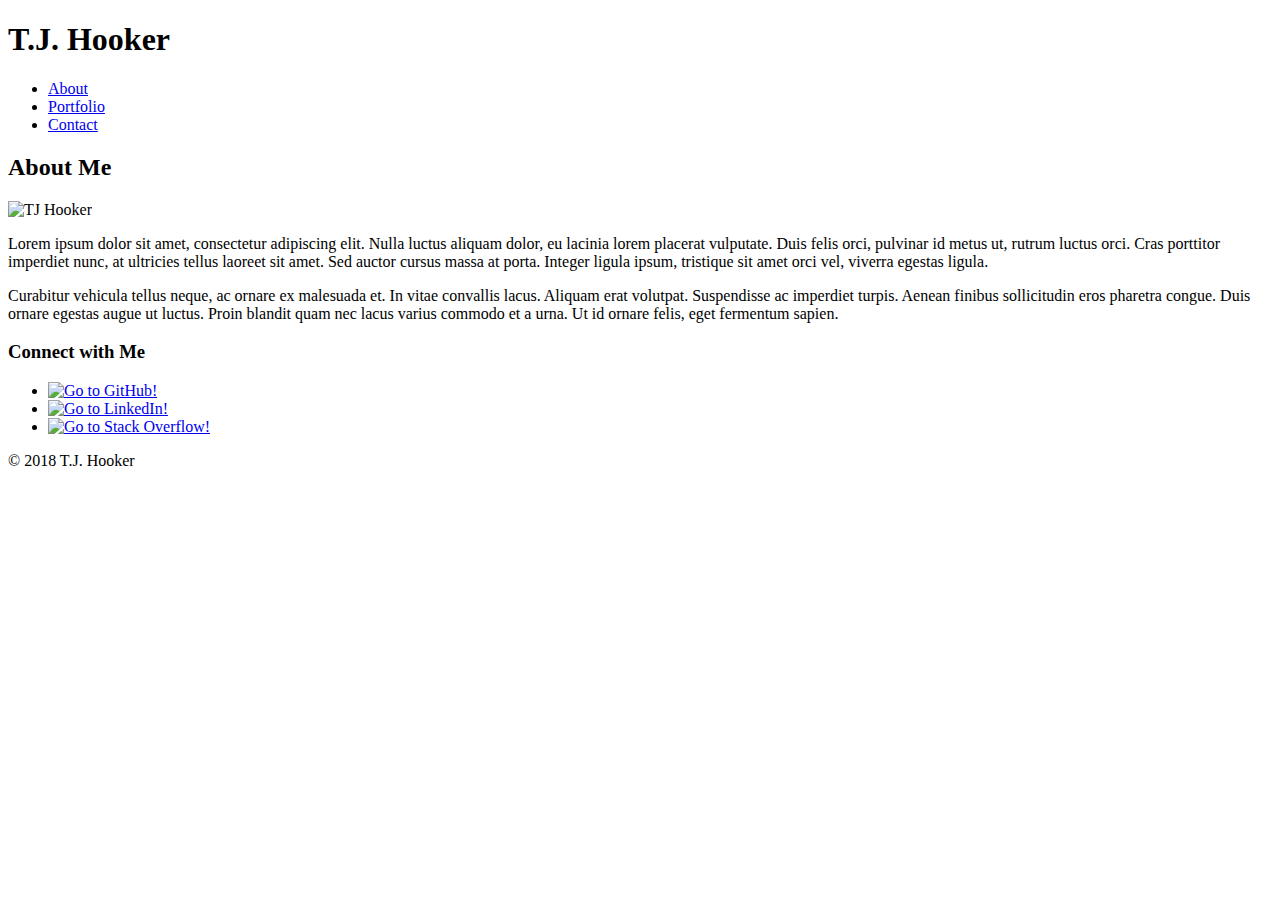
==== index.html @ 0626a41c "commit" ====
<!DOCTYPE html>
<html lang="us-en">
  <head>
    <meta charset="utf-8">
    <link href="assets/css/style.css" rel="stylesheet" href="assets/css/reset.css" rel="stylesheet"> 
    <title>About Me</title>
  </head>
  <body>
    <header>
      <h1>T.J. Hooker</h1>
      <nav>
        <ul>
          <li><a href="index.html">About</a></li>
          <li><a href="portfolio.html">Portfolio</a></li>
          <li><a href="contact.html">Contact</a></li>
        </ul>
      </nav>
    </header>
    <section>
      <h2>About Me</h2>
      <div class="bio">

        <img id="bio-image" src="https://placehold.it/200x200" alt="TJ Hooker">

        <p>Lorem ipsum dolor sit amet, consectetur adipiscing elit. Nulla luctus aliquam dolor, eu lacinia lorem placerat vulputate. Duis felis orci, pulvinar id metus ut, rutrum luctus orci. Cras porttitor imperdiet nunc, at ultricies tellus laoreet sit amet. Sed auctor cursus massa at porta. Integer ligula ipsum, tristique sit amet orci vel, viverra egestas ligula.</p>

        <p>Curabitur vehicula tellus neque, ac ornare ex malesuada et. In vitae convallis lacus. Aliquam erat volutpat. Suspendisse ac imperdiet turpis. Aenean finibus sollicitudin eros pharetra congue. Duis ornare egestas augue ut luctus. Proin blandit quam nec lacus varius commodo et a urna. Ut id ornare felis, eget fermentum sapien.</p>

      </div>
    </section>
    <aside>
      <h3>Connect with Me</h3>
      <ul>
        <li><a href="#"><img src="github.jpg" alt="Go to GitHub!"></a></li>
        <li><a href="#"><img src="linkedin.jpg" alt="Go to LinkedIn!"></a></li>
        <li><a href="#"><img src="stackoverflow.jpg" alt="Go to Stack Overflow!"></a></li>
      </ul>
    </aside>

    <div class="clear"></div>
    <footer>
      <p>© 2018 T.J. Hooker</p>
    </footer>
  </body>
</html>
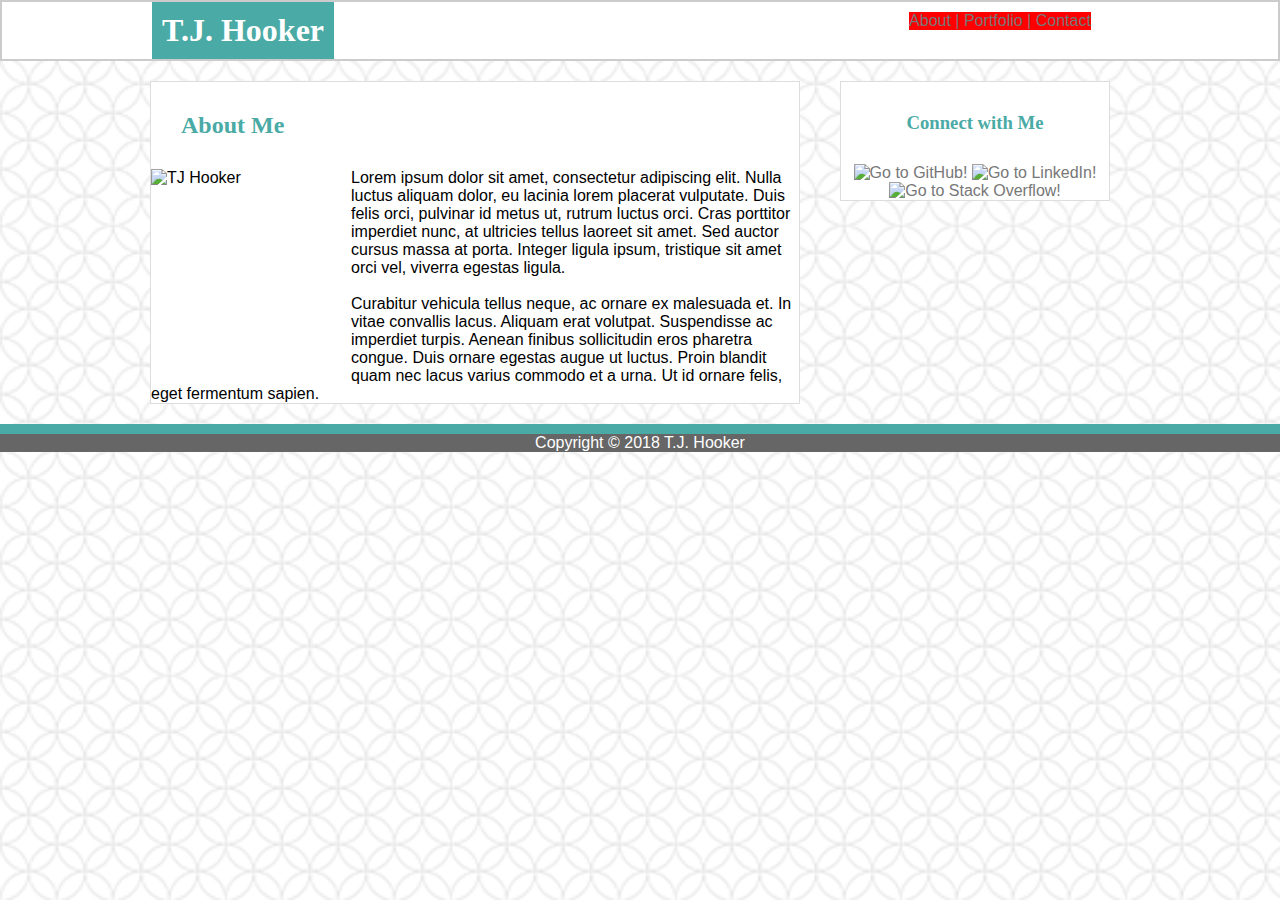
==== commit 27d3fc6a: "commit" ====
--- a/index.html
+++ b/index.html
@@ -6,40 +6,43 @@
     <title>About Me</title>
   </head>
   <body>
-    <header>
+    <header class="main_header">
       <h1>T.J. Hooker</h1>
       <nav>
         <ul>
-          <li><a href="index.html">About</a></li>
-          <li><a href="portfolio.html">Portfolio</a></li>
+          <li><a href="index.html">About |</a></li>
+          <li><a href="portfolio.html">Portfolio |</a></li>
           <li><a href="contact.html">Contact</a></li>
         </ul>
       </nav>
+      <div class="clear"></div>
     </header>
-    <section>
-      <h2>About Me</h2>
-      <div class="bio">
 
-        <img id="bio-image" src="https://placehold.it/200x200" alt="TJ Hooker">
+    <div class="main-content">
+      <section class="bio">
+        <h2>About Me</h2>
 
-        <p>Lorem ipsum dolor sit amet, consectetur adipiscing elit. Nulla luctus aliquam dolor, eu lacinia lorem placerat vulputate. Duis felis orci, pulvinar id metus ut, rutrum luctus orci. Cras porttitor imperdiet nunc, at ultricies tellus laoreet sit amet. Sed auctor cursus massa at porta. Integer ligula ipsum, tristique sit amet orci vel, viverra egestas ligula.</p>
+          <img id="bio-image" src="https://placehold.it/200x200" alt="TJ Hooker">
 
-        <p>Curabitur vehicula tellus neque, ac ornare ex malesuada et. In vitae convallis lacus. Aliquam erat volutpat. Suspendisse ac imperdiet turpis. Aenean finibus sollicitudin eros pharetra congue. Duis ornare egestas augue ut luctus. Proin blandit quam nec lacus varius commodo et a urna. Ut id ornare felis, eget fermentum sapien.</p>
+          <p>Lorem ipsum dolor sit amet, consectetur adipiscing elit. Nulla luctus aliquam dolor, eu lacinia lorem placerat vulputate. Duis felis orci, pulvinar id metus ut, rutrum luctus orci. Cras porttitor imperdiet nunc, at ultricies tellus laoreet sit amet. Sed auctor cursus massa at porta. Integer ligula ipsum, tristique sit amet orci vel, viverra egestas ligula.</p><br>
 
-      </div>
-    </section>
-    <aside>
+          <p> <!--id="bio-paragraph">-->Curabitur vehicula tellus neque, ac ornare ex malesuada et. In vitae convallis lacus. Aliquam erat volutpat. Suspendisse ac imperdiet turpis. Aenean finibus sollicitudin eros pharetra congue. Duis ornare egestas augue ut luctus. Proin blandit quam nec lacus varius commodo et a urna. Ut id ornare felis, eget fermentum sapien.</p>
+      </section>
+    </div>
+
+    <aside class="connect-right">
       <h3>Connect with Me</h3>
       <ul>
-        <li><a href="#"><img src="github.jpg" alt="Go to GitHub!"></a></li>
+        <li><a href="#"><img src="assets/images/github.jpg" alt="Go to GitHub!"></a></li>
         <li><a href="#"><img src="linkedin.jpg" alt="Go to LinkedIn!"></a></li>
-        <li><a href="#"><img src="stackoverflow.jpg" alt="Go to Stack Overflow!"></a></li>
+        <li><a href="#"><img src="assets/images/stack_overflow.jpg" alt="Go to Stack Overflow!"></a></li>
       </ul>
     </aside>
+    
 
     <div class="clear"></div>
     <footer>
-      <p>© 2018 T.J. Hooker</p>
+      Copyright © 2018 T.J. Hooker
     </footer>
   </body>
 </html>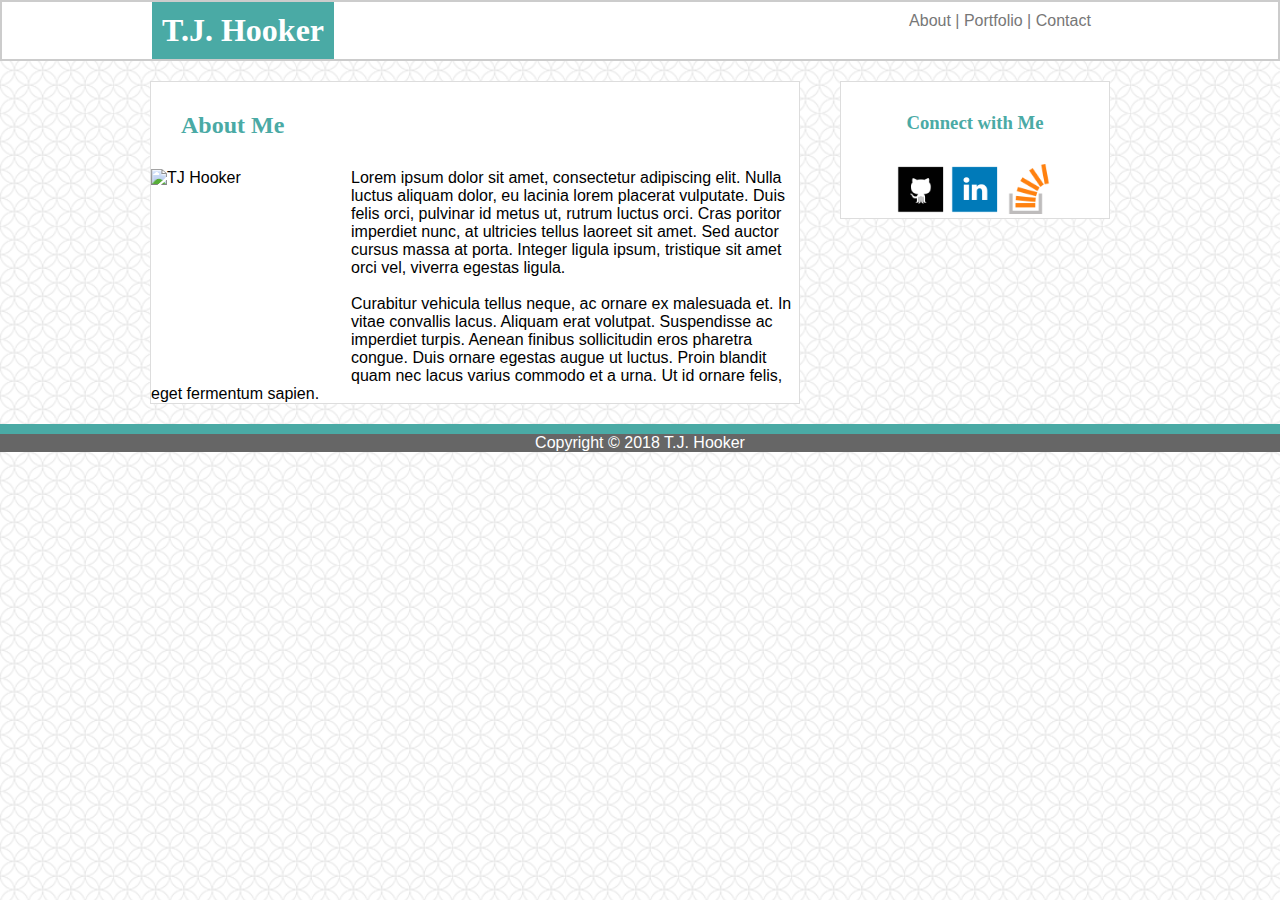
==== commit 59a9cce1: "commit" ====
--- a/index.html
+++ b/index.html
@@ -24,7 +24,7 @@
 
           <img id="bio-image" src="https://placehold.it/200x200" alt="TJ Hooker">
 
-          <p>Lorem ipsum dolor sit amet, consectetur adipiscing elit. Nulla luctus aliquam dolor, eu lacinia lorem placerat vulputate. Duis felis orci, pulvinar id metus ut, rutrum luctus orci. Cras porttitor imperdiet nunc, at ultricies tellus laoreet sit amet. Sed auctor cursus massa at porta. Integer ligula ipsum, tristique sit amet orci vel, viverra egestas ligula.</p><br>
+          <p>Lorem ipsum dolor sit amet, consectetur adipiscing elit. Nulla luctus aliquam dolor, eu lacinia lorem placerat vulputate. Duis felis orci, pulvinar id metus ut, rutrum luctus orci. Cras poritor imperdiet nunc, at ultricies tellus laoreet sit amet. Sed auctor cursus massa at porta. Integer ligula ipsum, tristique sit amet orci vel, viverra egestas ligula.</p><br>
 
           <p> <!--id="bio-paragraph">-->Curabitur vehicula tellus neque, ac ornare ex malesuada et. In vitae convallis lacus. Aliquam erat volutpat. Suspendisse ac imperdiet turpis. Aenean finibus sollicitudin eros pharetra congue. Duis ornare egestas augue ut luctus. Proin blandit quam nec lacus varius commodo et a urna. Ut id ornare felis, eget fermentum sapien.</p>
       </section>
@@ -33,9 +33,9 @@
     <aside class="connect-right">
       <h3>Connect with Me</h3>
       <ul>
-        <li><a href="#"><img src="assets/images/github.jpg" alt="Go to GitHub!"></a></li>
-        <li><a href="#"><img src="linkedin.jpg" alt="Go to LinkedIn!"></a></li>
-        <li><a href="#"><img src="assets/images/stack_overflow.jpg" alt="Go to Stack Overflow!"></a></li>
+        <li><a href="https://github.com/tyrelhooker"target="_blank"><img src="assets/images/github.png" width="50px" height="50px" alt="Go to GitHub!"></a></li>
+        <li><a href="https://www.linkedin.com/in/t-j-hooker-bb973638/" target="_blank"><img src="assets/images/linkedin.png" width="50px" height="50px"alt="Go to LinkedIn!"></a></li>
+        <li><a href="https://stackoverflow.com/users/9263462/tj-hooker?tab=profile" target="_blank"><img src="assets/images/stack_overflow.png" width="50px" height="50px" alt="Go to Stack Overflow!"></a></li>
       </ul>
     </aside>
     
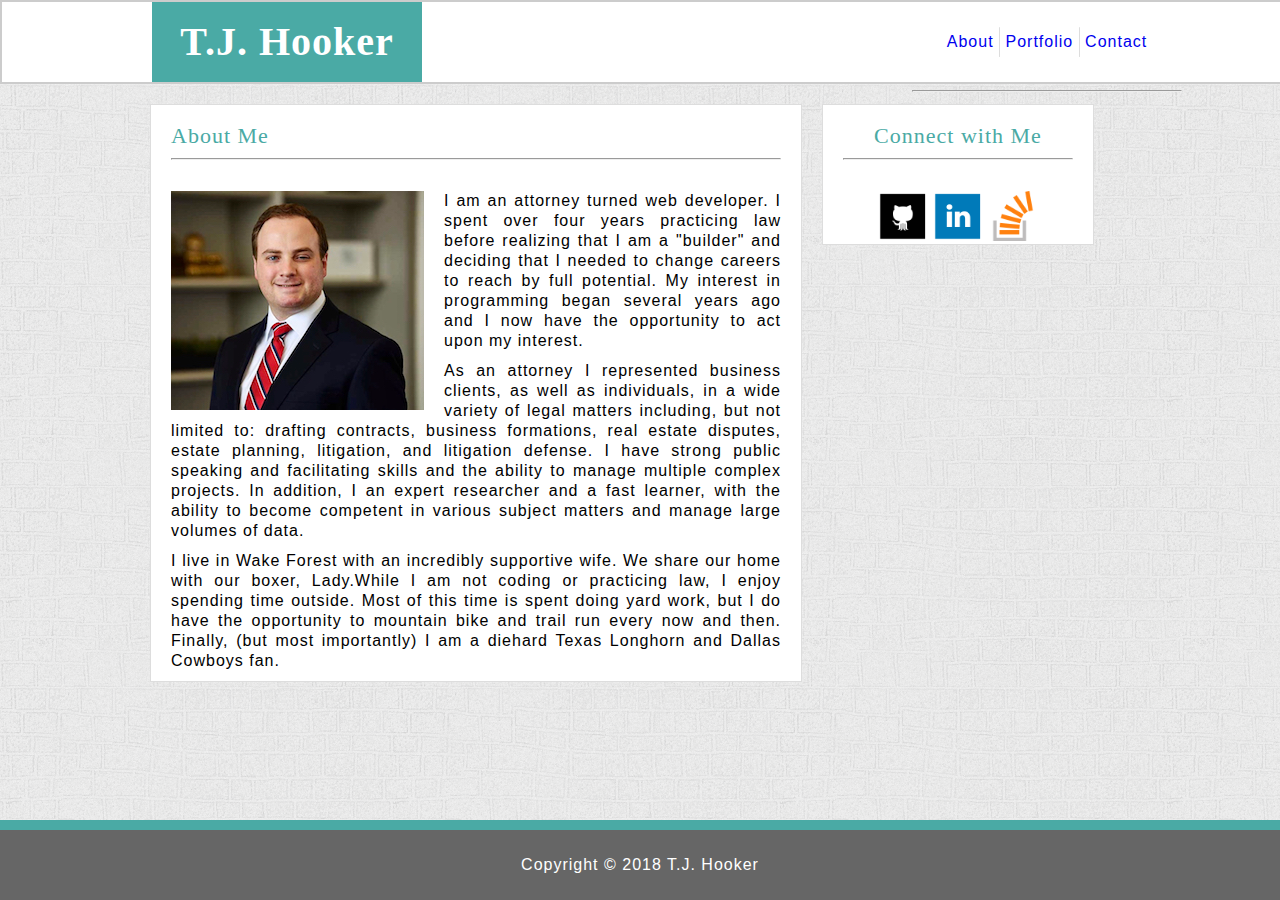
==== commit 8616903e: "commit" ====
--- a/index.html
+++ b/index.html
@@ -2,45 +2,56 @@
 <html lang="us-en">
   <head>
     <meta charset="utf-8">
-    <link href="assets/css/style.css" rel="stylesheet" href="assets/css/reset.css" rel="stylesheet"> 
+    <link rel="stylesheet" href="assets/css/reset.css">
+    <link rel="stylesheet" href="assets/css/style.css"> 
     <title>About Me</title>
   </head>
+
   <body>
-    <header class="main_header">
-      <h1>T.J. Hooker</h1>
+    
+    <header class="main-header">
+      <h1 class="name-box">T.J. Hooker</h1>
+      
       <nav>
         <ul>
-          <li><a href="index.html">About |</a></li>
-          <li><a href="portfolio.html">Portfolio |</a></li>
-          <li><a href="contact.html">Contact</a></li>
+          <li class="one"><a href="index.html">About</a></li>
+          <div class="vertical-line"></div>
+          <li class="two"><a href="portfolio.html">Portfolio</a></li>
+          <div class="vertical-line"></div>
+          <li class="three"><a href="contact.html">Contact</a></li>
+          <hr class="hoverbar" />
         </ul>
       </nav>
-      <div class="clear"></div>
     </header>
 
-    <div class="main-content">
-      <section class="bio">
-        <h2>About Me</h2>
+    <div class="container">
+      <div class="main-content">
+        <section class="bio">
+          <h2>About Me<hr></h2>
 
-          <img id="bio-image" src="https://placehold.it/200x200" alt="TJ Hooker">
+            <img id="bio-image" src="assets/images/headshot.jpg" width: 200px alt="TJ Hooker">
 
-          <p>Lorem ipsum dolor sit amet, consectetur adipiscing elit. Nulla luctus aliquam dolor, eu lacinia lorem placerat vulputate. Duis felis orci, pulvinar id metus ut, rutrum luctus orci. Cras poritor imperdiet nunc, at ultricies tellus laoreet sit amet. Sed auctor cursus massa at porta. Integer ligula ipsum, tristique sit amet orci vel, viverra egestas ligula.</p><br>
+            <p>I am an attorney turned web developer. I spent over four years practicing law before realizing that I am a "builder" and deciding that I needed to change careers to reach by full potential. My interest in programming began several years ago and I now have the opportunity to act upon my interest.</pr>
+              
+            <p>As an attorney I represented business clients, as well as individuals, in a wide variety of legal matters including, but not limited to: drafting contracts, business formations, real estate disputes, estate planning, litigation, and litigation defense. I have strong public speaking and facilitating skills and the ability to manage multiple complex projects. In addition, I an expert researcher and a fast learner, with the ability to become competent in various subject matters and manage large volumes of data.</p>
 
-          <p> <!--id="bio-paragraph">-->Curabitur vehicula tellus neque, ac ornare ex malesuada et. In vitae convallis lacus. Aliquam erat volutpat. Suspendisse ac imperdiet turpis. Aenean finibus sollicitudin eros pharetra congue. Duis ornare egestas augue ut luctus. Proin blandit quam nec lacus varius commodo et a urna. Ut id ornare felis, eget fermentum sapien.</p>
-      </section>
+            <p>I live in Wake Forest with an incredibly supportive wife. We share our home with our boxer, Lady.While I am not coding or practicing law, I enjoy spending time outside. Most of this time is spent doing yard work, but I do have the opportunity to mountain bike and trail run every now and then. Finally, (but most importantly) I am a diehard Texas Longhorn and Dallas Cowboys fan. </p>
+        </section>
+      </div>
+
+      <aside class="connect-right">
+        <h3>Connect with Me<hr></h3>
+        <ul>
+          <li><a href="https://github.com/tyrelhooker"target="_blank"><img src="assets/images/github.png" width="50px" height="50px" alt="Go to GitHub!"></a></li>
+          <li><a href="https://www.linkedin.com/in/t-j-hooker-bb973638/" target="_blank"><img src="assets/images/linkedin.png" width="50px" height="50px"alt="Go to LinkedIn!"></a></li>
+          <li><a href="https://stackoverflow.com/users/9263462/tj-hooker?tab=profile" target="_blank"><img src="assets/images/stack_overflow.png" width="50px" height="50px" alt="Go to Stack Overflow!"></a></li>
+        </ul>
+      </aside>
+      <div class="clear"></div>
     </div>
 
-    <aside class="connect-right">
-      <h3>Connect with Me</h3>
-      <ul>
-        <li><a href="https://github.com/tyrelhooker"target="_blank"><img src="assets/images/github.png" width="50px" height="50px" alt="Go to GitHub!"></a></li>
-        <li><a href="https://www.linkedin.com/in/t-j-hooker-bb973638/" target="_blank"><img src="assets/images/linkedin.png" width="50px" height="50px"alt="Go to LinkedIn!"></a></li>
-        <li><a href="https://stackoverflow.com/users/9263462/tj-hooker?tab=profile" target="_blank"><img src="assets/images/stack_overflow.png" width="50px" height="50px" alt="Go to Stack Overflow!"></a></li>
-      </ul>
-    </aside>
-    
-
     <div class="clear"></div>
+    <div class="push"></div>
     <footer>
       Copyright © 2018 T.J. Hooker
     </footer>
--- a/assets/css/style.css
+++ b/assets/css/style.css
@@ -0,0 +1,234 @@
+body {
+  background-image: url("../images/ravenna.png");
+  background-repeat: repeat;
+  background-size: 150px contain;
+  font-family: "Arial", "Helvetica Neue", Helvetica, sans-serif;
+  letter-spacing: 1px;
+  height: 100%;
+  margin: 0;
+}
+
+.main-header {
+  background-color: #ffffff;
+  border: 2px solid #cccccc;
+  font-family: 'Georgia', Times, Times New Roman, serif;
+  width: 100%;
+  min-width: 800px;
+  height: 80px;
+  position: relative;
+}
+
+.name-box {
+  background-color: #4aaaa5;
+  color: #ffffff;
+  width: 270px;
+  height: 100%;
+  position: absolute;
+  left: 150px;
+  padding: 0px;
+  text-align: center;
+  line-height: 80px;
+  font-size: 40px;
+  font-weight: 700;
+}
+
+nav {
+  width: 270px;
+  height:100%;
+  position: absolute;
+  right: 100px;
+  top: 0;
+  white-space: nowrap;
+  text-align: center;
+  line-height: 80px;
+  font-family: 'Arial', 'Helvetica Neue', Helvetica, sans-serif;
+}
+
+nav ul li {
+  display: inline-block;
+}
+
+li a {
+  text-decoration: none;
+}
+
+.vertical-line {
+  height: 30px;
+  width: 1px;
+  background-color: #dddddd;;
+  margin: 0px;
+  display: inline-block;
+  position: relative;
+  border-radius: 3px;
+  line-height: 10px;
+  top: 10px;
+} 
+
+/*.one:hover ~ .hoverbar {
+  margin-left: 27px;
+}
+
+.two:hover ~ .hoverbar {
+  margin-left: 100px;
+}
+
+.three:hover ~ .hoverbar {
+  margin-left: 180px;
+}
+
+.hoverbar {
+  height: 2px;
+  width: 55px;
+  margin-bottom: 0px;
+  background: tomato;
+  border: none;
+  transition: .3s ease-in-out;
+} */
+
+.container {
+  max-width: 960px;
+  min-width: 650px;
+  min-height: 100%;
+  float: left;
+  margin-left: 150px;
+  margin-bottom: 70px;
+}
+
+.main-content {
+  background-color: #ffffff;
+  border: 1px solid #dddddd;
+  float:left;
+  margin: 20px 10px 20px 0px;
+  width: 650px;
+} 
+
+h2, h3 {
+  color: #4aaaa5;
+  font-family: 'Georgia', Times, Times New Roman, serif;
+  padding: 20px;
+  font-size: 22px;
+}
+
+
+#bio-image {
+  width: 253px;
+  height: 219px;
+  float: left;
+  margin: 0px 20px 0px 20px;
+}
+
+p {
+  margin: 0px 20px 10px 20px;
+  line-height: 20px;
+  text-align: justify;
+}
+
+
+.connect-right {
+  background-color: #ffffff;
+  border: 1px solid #dddddd;
+  float: left;
+  margin: 20px 0px 20px 10px;
+  text-align: center;
+  width: 270px;
+}
+
+aside ul {
+
+  font-family: 'Arial', 'Helvetica Neue', Helvetica, sans-serif;
+  display: inline-block;
+  text-align: center;
+}
+
+aside ul li {
+  display: inline-block;
+}
+ 
+li img {
+  color: #777777;
+  text-decoration: none;
+}
+
+
+/* Clears the float of main-content and connect-right */
+.clear {
+  clear: both;
+  display: block;
+}
+
+
+ footer {
+    background-color: #666666;
+    border-top: 10px solid #4aaaa5;
+    color: #ffffff;
+    text-align: center;
+    line-height: 70px;
+    width: 100%;
+    min-width: 800px;
+    height: 70px;
+    position: fixed;
+    left: 0;
+    bottom: 0;
+    z-index: 3;
+    
+ }
+
+
+/* -------------------PORTFOLIO html CONTENT----------------------------------*/
+
+
+.divSquare {
+  color:  #ffffff;
+  display: inline-block;
+  text-align: center;
+  width: 270px;
+  height: 205px;
+  margin: 20px 20px 30px 30px;
+  
+}
+ 
+.divSquare img {
+  width: 270px;
+  height: 205px;
+}
+
+.banner {
+  background-color: #4aaaa5;
+  height: 60px;
+  position: relative;
+  bottom: 70px;
+  padding: 0px;
+  z-index: 2;
+  line-height: 60px;
+  margin: 0px;
+  width: 100%;
+  font-size: 18px;
+  text-align: center;
+}
+
+
+
+/*------------------CONTACT html CONTENT ------------------------------------ */
+
+
+.input-container {
+  margin: 0 20px 20px 20px;
+}
+
+input {
+  border: 1px solid #cccccc;
+  width: 610px;
+  line-height: 20px;
+}
+
+textarea {
+  border: 1px solid #cccccc;
+  width: 610px;
+  height: 150px;
+}
+
+.form-button {
+  width: 50px;
+  color:  #ffffff;
+  background-color: #4aaaa5; 
+}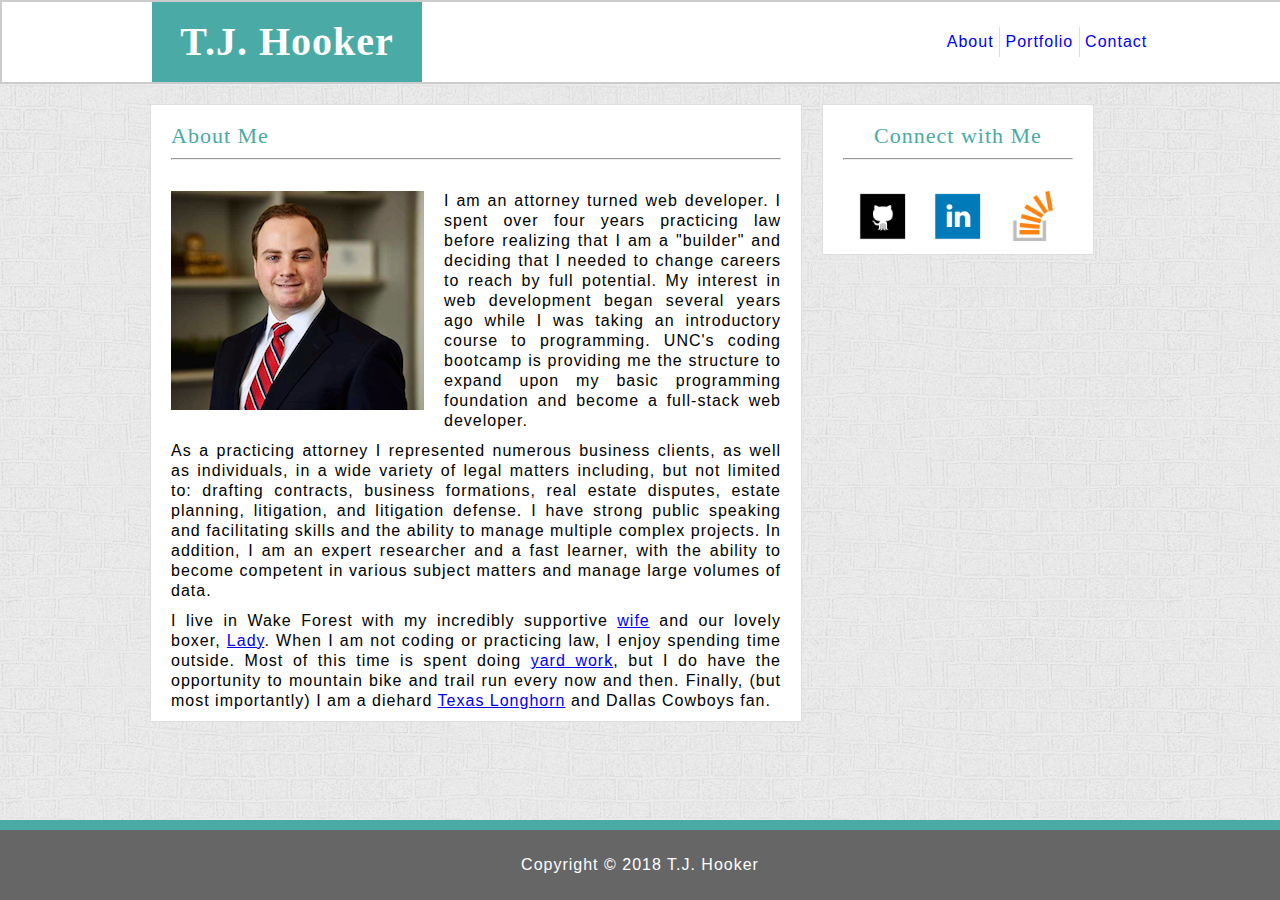
==== commit 9b207507: "commit" ====
--- a/index.html
+++ b/index.html
@@ -14,12 +14,11 @@
       
       <nav>
         <ul>
-          <li class="one"><a href="index.html">About</a></li>
+          <li><a href="index.html">About</a></li>
           <div class="vertical-line"></div>
-          <li class="two"><a href="portfolio.html">Portfolio</a></li>
+          <li><a href="portfolio.html">Portfolio</a></li>
           <div class="vertical-line"></div>
-          <li class="three"><a href="contact.html">Contact</a></li>
-          <hr class="hoverbar" />
+          <li><a href="contact.html">Contact</a></li>
         </ul>
       </nav>
     </header>
@@ -29,13 +28,14 @@
         <section class="bio">
           <h2>About Me<hr></h2>
 
-            <img id="bio-image" src="assets/images/headshot.jpg" width: 200px alt="TJ Hooker">
+            <a href="assets/images/alt-tj.jpg" target=_blank><img id="bio-image" src="assets/images/headshot.jpg" alt="TJ Hooker"></a>
 
-            <p>I am an attorney turned web developer. I spent over four years practicing law before realizing that I am a "builder" and deciding that I needed to change careers to reach by full potential. My interest in programming began several years ago and I now have the opportunity to act upon my interest.</pr>
+            <p>I am an attorney turned web developer. I spent over four years practicing law before realizing that I am a "builder" and deciding that I needed to change careers to reach by full potential. My interest in web development began several years ago while I was taking an introductory course to programming. UNC's coding bootcamp is providing me the structure to expand upon my basic programming foundation and become a full-stack web developer.</p>
               
-            <p>As an attorney I represented business clients, as well as individuals, in a wide variety of legal matters including, but not limited to: drafting contracts, business formations, real estate disputes, estate planning, litigation, and litigation defense. I have strong public speaking and facilitating skills and the ability to manage multiple complex projects. In addition, I an expert researcher and a fast learner, with the ability to become competent in various subject matters and manage large volumes of data.</p>
+            <p>As a practicing attorney I represented numerous business clients, as well as individuals, in a wide variety of legal matters including, but not limited to: drafting contracts, business formations, real estate disputes, estate planning, litigation, and litigation defense. I have strong public speaking and facilitating skills and the ability to manage multiple complex projects. In addition, I am an expert researcher and a fast learner, with the ability to become competent in various subject matters and manage large volumes of data.</p>
 
-            <p>I live in Wake Forest with an incredibly supportive wife. We share our home with our boxer, Lady.While I am not coding or practicing law, I enjoy spending time outside. Most of this time is spent doing yard work, but I do have the opportunity to mountain bike and trail run every now and then. Finally, (but most importantly) I am a diehard Texas Longhorn and Dallas Cowboys fan. </p>
+            <p>I live in Wake Forest with my incredibly supportive <a href="assets/images/wife.jpg">wife</a> and our lovely boxer, <a href="assets/images/lady.jpg">Lady</a>. When I am not coding or practicing law, I enjoy spending time outside. Most of this time is spent doing <a href="assets/images/yardwork.jpg">yard work</a>, but I do have the opportunity to mountain bike and trail run every now and then. Finally, (but most importantly) I am a diehard <a href="assets/images/hookem.jpg">Texas Longhorn</a> and Dallas Cowboys fan. </p>
+  
         </section>
       </div>
 
@@ -43,7 +43,7 @@
         <h3>Connect with Me<hr></h3>
         <ul>
           <li><a href="https://github.com/tyrelhooker"target="_blank"><img src="assets/images/github.png" width="50px" height="50px" alt="Go to GitHub!"></a></li>
-          <li><a href="https://www.linkedin.com/in/t-j-hooker-bb973638/" target="_blank"><img src="assets/images/linkedin.png" width="50px" height="50px"alt="Go to LinkedIn!"></a></li>
+          <li><a href="https://www.linkedin.com/in/t-j-hooker-bb973638" target="_blank"><img src="assets/images/linkedin.png" width="50px" height="50px"alt="Go to LinkedIn!"></a></li>
           <li><a href="https://stackoverflow.com/users/9263462/tj-hooker?tab=profile" target="_blank"><img src="assets/images/stack_overflow.png" width="50px" height="50px" alt="Go to Stack Overflow!"></a></li>
         </ul>
       </aside>
@@ -51,7 +51,7 @@
     </div>
 
     <div class="clear"></div>
-    <div class="push"></div>
+ 
     <footer>
       Copyright © 2018 T.J. Hooker
     </footer>
--- a/assets/css/style.css
+++ b/assets/css/style.css
@@ -114,7 +114,12 @@
   width: 253px;
   height: 219px;
   float: left;
-  margin: 0px 20px 0px 20px;
+  margin: 0px 20px 5px 20px;
+}
+
+#bio-image:hover {
+    outline: 3px solid gray;
+    outline-offset: 7px;
 }
 
 p {
@@ -122,6 +127,7 @@
   line-height: 20px;
   text-align: justify;
 }
+
 
 
 .connect-right {
@@ -147,6 +153,12 @@
 li img {
   color: #777777;
   text-decoration: none;
+  margin: 0px 10px 10px 10px;
+}
+
+li img:hover {
+    outline: 3px solid gray;
+    outline-offset: 5px;
 }
 
 
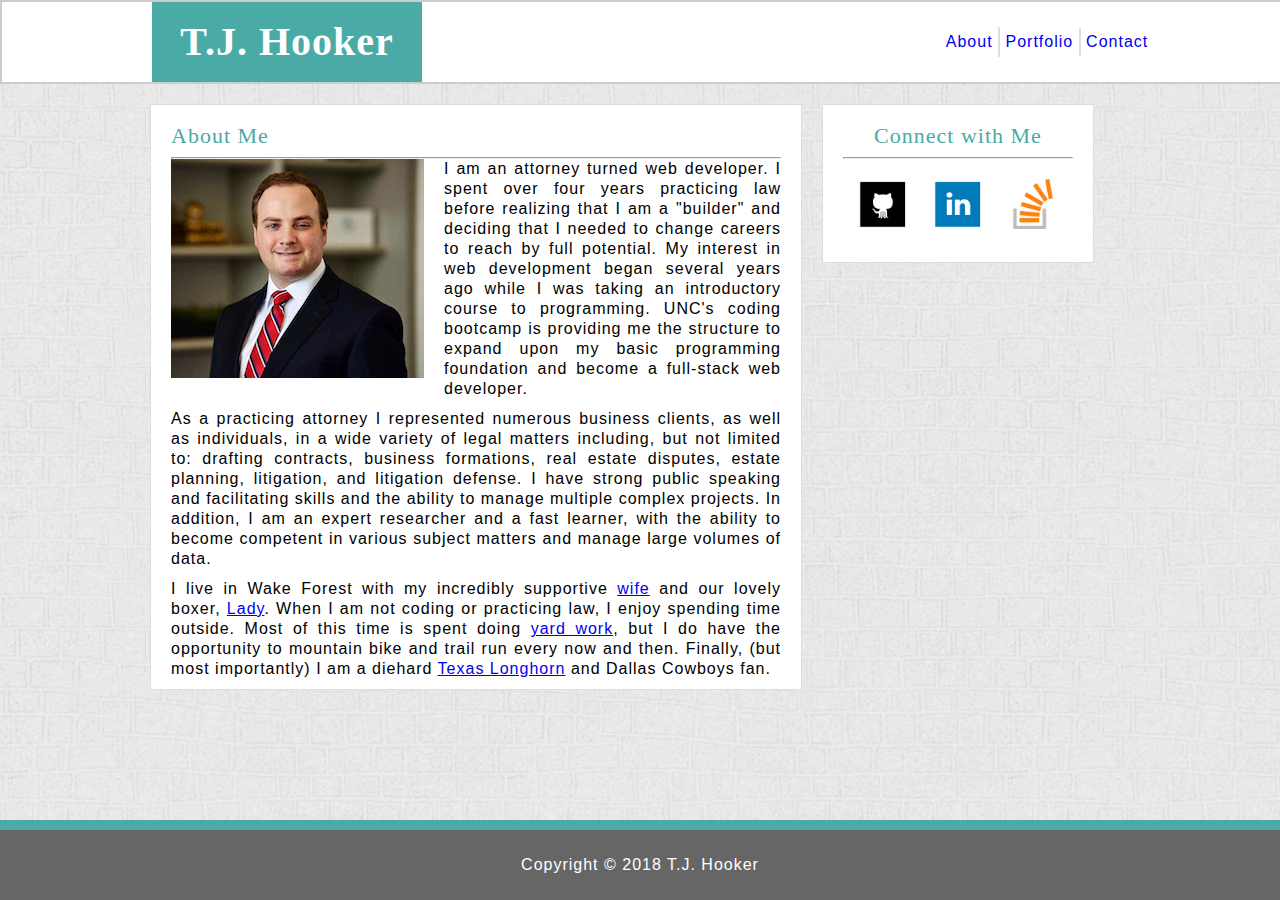
==== commit e39808b7: "commit" ====
--- a/index.html
+++ b/index.html
@@ -1,5 +1,5 @@
 <!DOCTYPE html>
-<html lang="us-en">
+<html lang="en">
   <head>
     <meta charset="utf-8">
     <link rel="stylesheet" href="assets/css/reset.css">
@@ -15,9 +15,9 @@
       <nav>
         <ul>
           <li><a href="index.html">About</a></li>
-          <div class="vertical-line"></div>
+          <li class="vertical-line"></li>
           <li><a href="portfolio.html">Portfolio</a></li>
-          <div class="vertical-line"></div>
+          <li class="vertical-line"></li>
           <li><a href="contact.html">Contact</a></li>
         </ul>
       </nav>
@@ -26,7 +26,7 @@
     <div class="container">
       <div class="main-content">
         <section class="bio">
-          <h2>About Me<hr></h2>
+          <h2>About Me</h2><hr>
 
             <a href="assets/images/alt-tj.jpg" target=_blank><img id="bio-image" src="assets/images/headshot.jpg" alt="TJ Hooker"></a>
 
@@ -40,11 +40,11 @@
       </div>
 
       <aside class="connect-right">
-        <h3>Connect with Me<hr></h3>
+        <h3>Connect with Me</h3><hr>
         <ul>
-          <li><a href="https://github.com/tyrelhooker"target="_blank"><img src="assets/images/github.png" width="50px" height="50px" alt="Go to GitHub!"></a></li>
-          <li><a href="https://www.linkedin.com/in/t-j-hooker-bb973638" target="_blank"><img src="assets/images/linkedin.png" width="50px" height="50px"alt="Go to LinkedIn!"></a></li>
-          <li><a href="https://stackoverflow.com/users/9263462/tj-hooker?tab=profile" target="_blank"><img src="assets/images/stack_overflow.png" width="50px" height="50px" alt="Go to Stack Overflow!"></a></li>
+          <li><a href="https://github.com/tyrelhooker" target="_blank"><img src="assets/images/github.png" width="50" height="50" alt="Go to GitHub!"></a></li>
+          <li><a href="https://www.linkedin.com/in/t-j-hooker-bb973638" target="_blank"><img src="assets/images/linkedin.png" width="50" height="50" alt="Go to LinkedIn!"></a></li>
+          <li><a href="https://stackoverflow.com/users/9263462/tj-hooker?tab=profile" target="_blank"><img src="assets/images/stack_overflow.png" width="50" height="50" alt="Go to Stack Overflow!"></a></li>
         </ul>
       </aside>
       <div class="clear"></div>
--- a/assets/css/style.css
+++ b/assets/css/style.css
@@ -1,7 +1,7 @@
 body {
   background-image: url("../images/ravenna.png");
   background-repeat: repeat;
-  background-size: 150px contain;
+  background-size: 500px;
   font-family: "Arial", "Helvetica Neue", Helvetica, sans-serif;
   letter-spacing: 1px;
   height: 100%;
@@ -11,7 +11,7 @@
 .main-header {
   background-color: #ffffff;
   border: 2px solid #cccccc;
-  font-family: 'Georgia', Times, Times New Roman, serif;
+  font-family: 'Georgia', Times, "Times New Roman", serif;
   width: 100%;
   min-width: 800px;
   height: 80px;
@@ -54,7 +54,7 @@
 
 .vertical-line {
   height: 30px;
-  width: 1px;
+  width: 2px;
   background-color: #dddddd;;
   margin: 0px;
   display: inline-block;
@@ -104,11 +104,15 @@
 
 h2, h3 {
   color: #4aaaa5;
-  font-family: 'Georgia', Times, Times New Roman, serif;
-  padding: 20px;
+  font-family: 'Georgia', Times, "Times New Roman", serif;
+  padding: 20px 20px 10px 20px;
   font-size: 22px;
-}
-
+  margin: 0px;
+}
+
+hr {
+  margin: 0px 20px 0px 20px;
+}
 
 #bio-image {
   width: 253px;
@@ -144,6 +148,7 @@
   font-family: 'Arial', 'Helvetica Neue', Helvetica, sans-serif;
   display: inline-block;
   text-align: center;
+  margin: 20px;
 }
 
 aside ul li {
@@ -186,7 +191,7 @@
  }
 
 
-/* -------------------PORTFOLIO html CONTENT----------------------------------*/
+/* -------------------PORTFOLIO html CONTENT-------------------------*/
 
 
 .divSquare {
@@ -220,7 +225,7 @@
 
 
 
-/*------------------CONTACT html CONTENT ------------------------------------ */
+/*------------------CONTACT html CONTENT --------------------------- */
 
 
 .input-container {
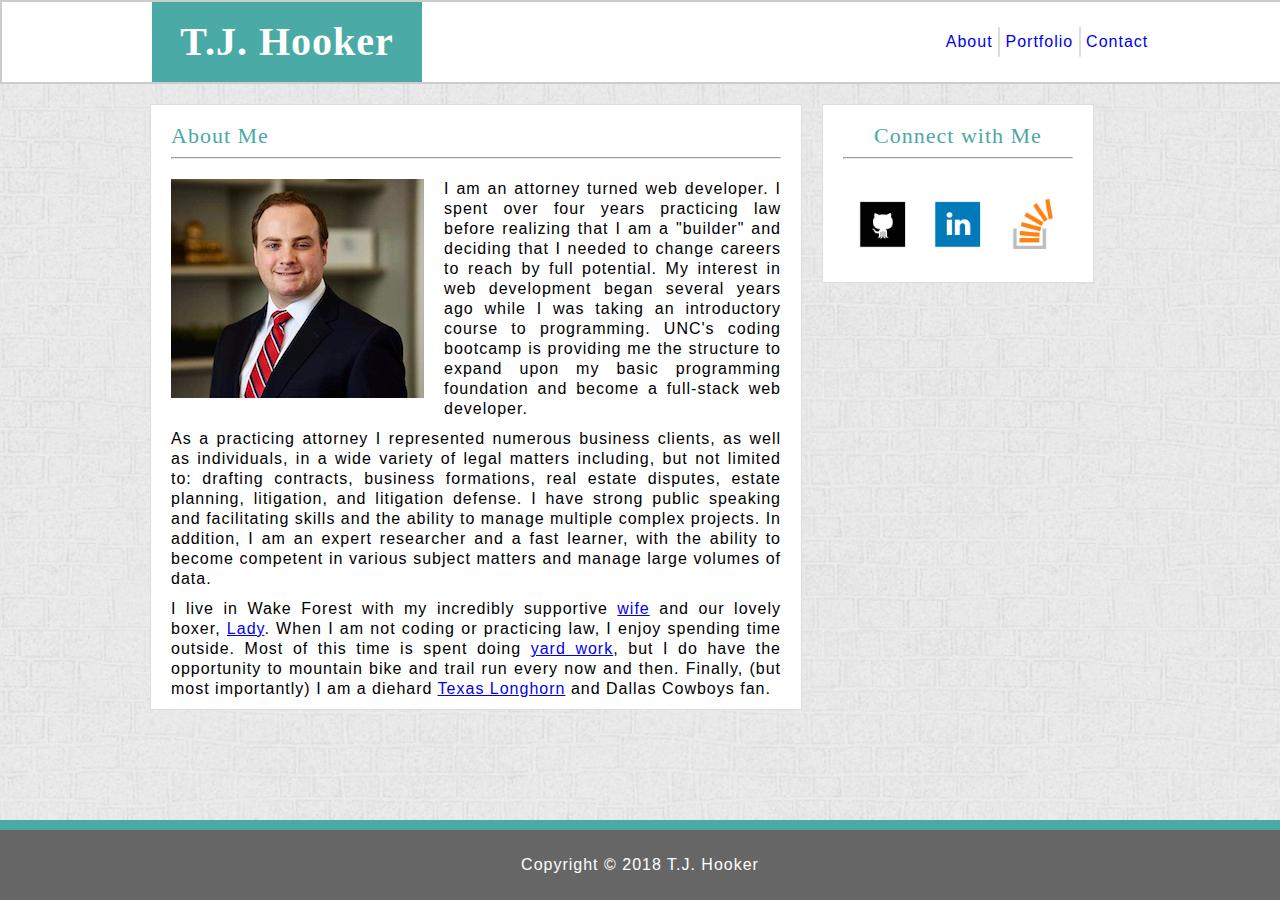
==== commit 434255ab: "commit" ====
--- a/index.html
+++ b/index.html
@@ -8,10 +8,10 @@
   </head>
 
   <body>
-    
+
     <header class="main-header">
       <h1 class="name-box">T.J. Hooker</h1>
-      
+      <!-- Nav should shrink to certain stopping point but heading continues as user scroll to the right -->
       <nav>
         <ul>
           <li><a href="index.html">About</a></li>
@@ -23,11 +23,13 @@
       </nav>
     </header>
 
+<!-- Contains all of the main content and aside to address floating issues -->
     <div class="container">
       <div class="main-content">
+        <!-- Bio contains personal information and should link to various pictures within the bio section -->
         <section class="bio">
           <h2>About Me</h2><hr>
-
+            <!-- links to less serious pic of myself with a rather large Pongo -->
             <a href="assets/images/alt-tj.jpg" target=_blank><img id="bio-image" src="assets/images/headshot.jpg" alt="TJ Hooker"></a>
 
             <p>I am an attorney turned web developer. I spent over four years practicing law before realizing that I am a "builder" and deciding that I needed to change careers to reach by full potential. My interest in web development began several years ago while I was taking an introductory course to programming. UNC's coding bootcamp is providing me the structure to expand upon my basic programming foundation and become a full-stack web developer.</p>
@@ -35,10 +37,9 @@
             <p>As a practicing attorney I represented numerous business clients, as well as individuals, in a wide variety of legal matters including, but not limited to: drafting contracts, business formations, real estate disputes, estate planning, litigation, and litigation defense. I have strong public speaking and facilitating skills and the ability to manage multiple complex projects. In addition, I am an expert researcher and a fast learner, with the ability to become competent in various subject matters and manage large volumes of data.</p>
 
             <p>I live in Wake Forest with my incredibly supportive <a href="assets/images/wife.jpg">wife</a> and our lovely boxer, <a href="assets/images/lady.jpg">Lady</a>. When I am not coding or practicing law, I enjoy spending time outside. Most of this time is spent doing <a href="assets/images/yardwork.jpg">yard work</a>, but I do have the opportunity to mountain bike and trail run every now and then. Finally, (but most importantly) I am a diehard <a href="assets/images/hookem.jpg">Texas Longhorn</a> and Dallas Cowboys fan. </p>
-  
         </section>
       </div>
-
+      <!-- Contains all of the links to my profiles on select social sites -->
       <aside class="connect-right">
         <h3>Connect with Me</h3><hr>
         <ul>
@@ -47,11 +48,12 @@
           <li><a href="https://stackoverflow.com/users/9263462/tj-hooker?tab=profile" target="_blank"><img src="assets/images/stack_overflow.png" width="50" height="50" alt="Go to Stack Overflow!"></a></li>
         </ul>
       </aside>
+      <!-- Clears the float w/n the container so the container box wraps around all of the content -->
       <div class="clear"></div>
     </div>
+    <!-- Probably unecessary, but the footer kept floating -->
+    <div class="clear"></div>
 
-    <div class="clear"></div>
- 
     <footer>
       Copyright © 2018 T.J. Hooker
     </footer>
--- a/assets/css/style.css
+++ b/assets/css/style.css
@@ -1,3 +1,5 @@
+/* The following is the css style page for Basic-Portfolio, which includes the index.html, porfolio.html, contact.html, and comingsoon.html */
+
 body {
   background-image: url("../images/ravenna.png");
   background-repeat: repeat;
@@ -8,6 +10,7 @@
   margin: 0;
 }
 
+/* The main-header through hr and p through img li hover controls the content of all four html pages referred to above */
 .main-header {
   background-color: #ffffff;
   border: 2px solid #cccccc;
@@ -52,6 +55,12 @@
   text-decoration: none;
 }
 
+/* Creates a burnt orange bar under the nav links in the main-heading */
+nav li a:hover {
+  border-bottom: 3px solid #cc5500;
+}
+
+/* Creates the vertical lines in-between the nav items in the main header */
 .vertical-line {
   height: 30px;
   width: 2px;
@@ -63,27 +72,6 @@
   line-height: 10px;
   top: 10px;
 } 
-
-/*.one:hover ~ .hoverbar {
-  margin-left: 27px;
-}
-
-.two:hover ~ .hoverbar {
-  margin-left: 100px;
-}
-
-.three:hover ~ .hoverbar {
-  margin-left: 180px;
-}
-
-.hoverbar {
-  height: 2px;
-  width: 55px;
-  margin-bottom: 0px;
-  background: tomato;
-  border: none;
-  transition: .3s ease-in-out;
-} */
 
 .container {
   max-width: 960px;
@@ -110,8 +98,9 @@
   margin: 0px;
 }
 
+/* Creates the horizontal lines on the main content and connect right sections just below the headers */
 hr {
-  margin: 0px 20px 0px 20px;
+  margin: 0px 20px 20px 20px;
 }
 
 #bio-image {
@@ -121,9 +110,10 @@
   margin: 0px 20px 5px 20px;
 }
 
+/* Creats a frame around the main-content image when the mouse hovers over it */
 #bio-image:hover {
-    outline: 3px solid gray;
-    outline-offset: 7px;
+  outline: 3px solid gray;
+  outline-offset: 7px;
 }
 
 p {
@@ -131,8 +121,6 @@
   line-height: 20px;
   text-align: justify;
 }
-
-
 
 .connect-right {
   background-color: #ffffff;
@@ -144,7 +132,6 @@
 }
 
 aside ul {
-
   font-family: 'Arial', 'Helvetica Neue', Helvetica, sans-serif;
   display: inline-block;
   text-align: center;
@@ -162,10 +149,9 @@
 }
 
 li img:hover {
-    outline: 3px solid gray;
-    outline-offset: 5px;
-}
-
+  outline: 3px solid gray;
+  outline-offset: 5px;
+}
 
 /* Clears the float of main-content and connect-right */
 .clear {
@@ -173,27 +159,26 @@
   display: block;
 }
 
-
+/* Creates a sticky footer that works in conjunction with the .container above. The footer should stay at the bottom of the window at all times */
  footer {
-    background-color: #666666;
-    border-top: 10px solid #4aaaa5;
-    color: #ffffff;
-    text-align: center;
-    line-height: 70px;
-    width: 100%;
-    min-width: 800px;
-    height: 70px;
-    position: fixed;
-    left: 0;
-    bottom: 0;
-    z-index: 3;
-    
+  background-color: #666666;
+  border-top: 10px solid #4aaaa5;
+  color: #ffffff;
+  text-align: center;
+  line-height: 70px;
+  width: 100%;
+  min-width: 800px;
+  height: 70px;
+  position: fixed;
+  left: 0;
+  bottom: 0;
+  z-index: 3;
  }
 
 
 /* -------------------PORTFOLIO html CONTENT-------------------------*/
 
-
+/* These format the clickies in the Portfolio page, which are a coming soon attraction */
 .divSquare {
   color:  #ffffff;
   display: inline-block;
@@ -201,7 +186,6 @@
   width: 270px;
   height: 205px;
   margin: 20px 20px 30px 30px;
-  
 }
  
 .divSquare img {
@@ -209,6 +193,7 @@
   height: 205px;
 }
 
+/* Controls the banner with text across the placeholder images on the Portfolio page */
 .banner {
   background-color: #4aaaa5;
   height: 60px;
@@ -227,7 +212,7 @@
 
 /*------------------CONTACT html CONTENT --------------------------- */
 
-
+/* These format the input form to populate email client */
 .input-container {
   margin: 0 20px 20px 20px;
 }
@@ -245,7 +230,8 @@
 }
 
 .form-button {
-  width: 50px;
+  width: 100px;
   color:  #ffffff;
-  background-color: #4aaaa5; 
+  background-color: #4aaaa5;
+  border-radius: 15px; 
 }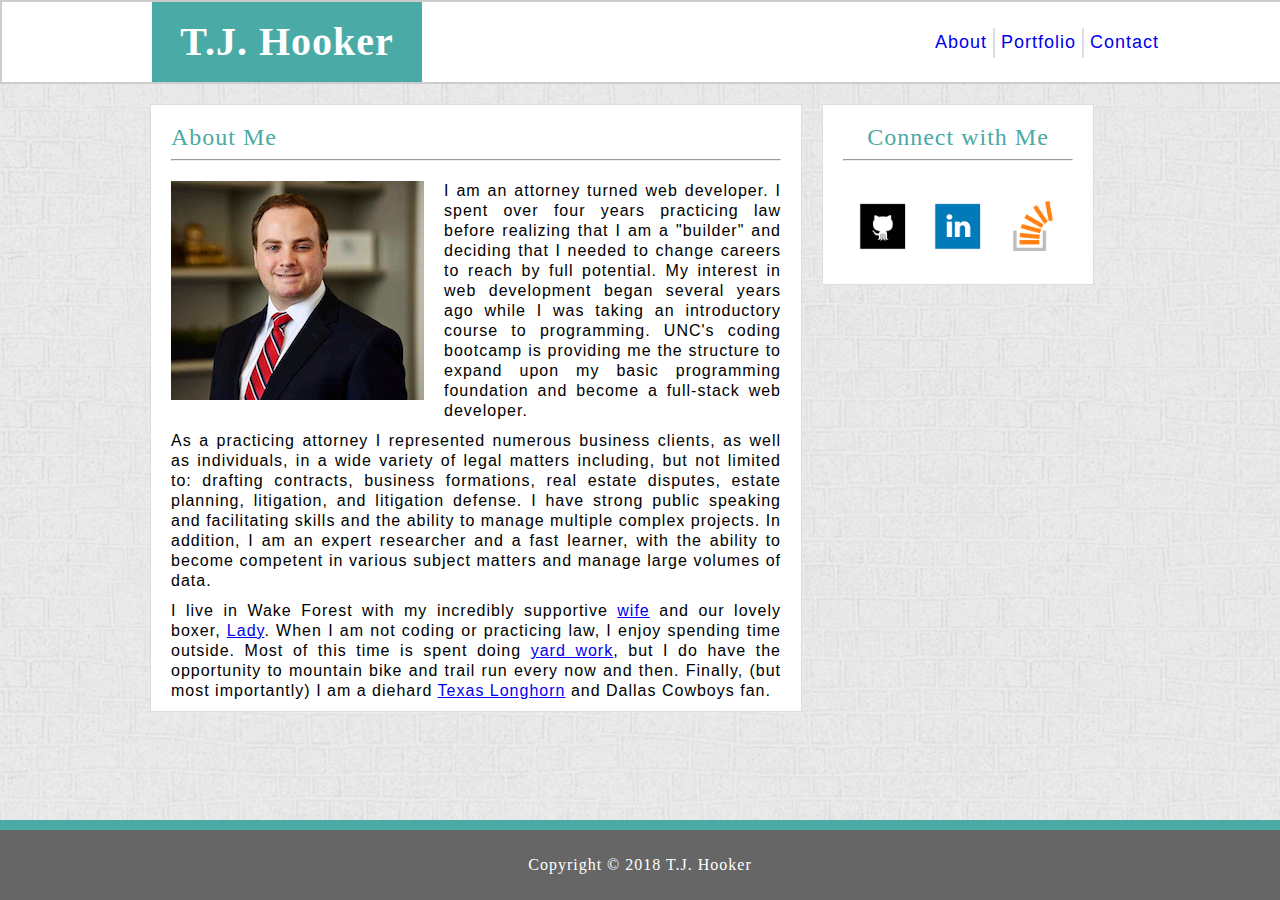
==== commit a566bdcb: "commit" ====
--- a/index.html
+++ b/index.html
@@ -55,7 +55,7 @@
     <div class="clear"></div>
 
     <footer>
-      Copyright © 2018 T.J. Hooker
+      <h4>Copyright © 2018 T.J. Hooker</h4>
     </footer>
   </body>
 </html>--- a/assets/css/style.css
+++ b/assets/css/style.css
@@ -45,6 +45,7 @@
   text-align: center;
   line-height: 80px;
   font-family: 'Arial', 'Helvetica Neue', Helvetica, sans-serif;
+  font-size: 18px;
 }
 
 nav ul li {
@@ -94,7 +95,7 @@
   color: #4aaaa5;
   font-family: 'Georgia', Times, "Times New Roman", serif;
   padding: 20px 20px 10px 20px;
-  font-size: 22px;
+  font-size: 24px;
   margin: 0px;
 }
 
@@ -173,6 +174,11 @@
   left: 0;
   bottom: 0;
   z-index: 3;
+ }
+
+ h4 {
+   font-size: 16px;
+   font-family: 'Georgia', Times, "Times New Roman", serif;
  }
 
 
